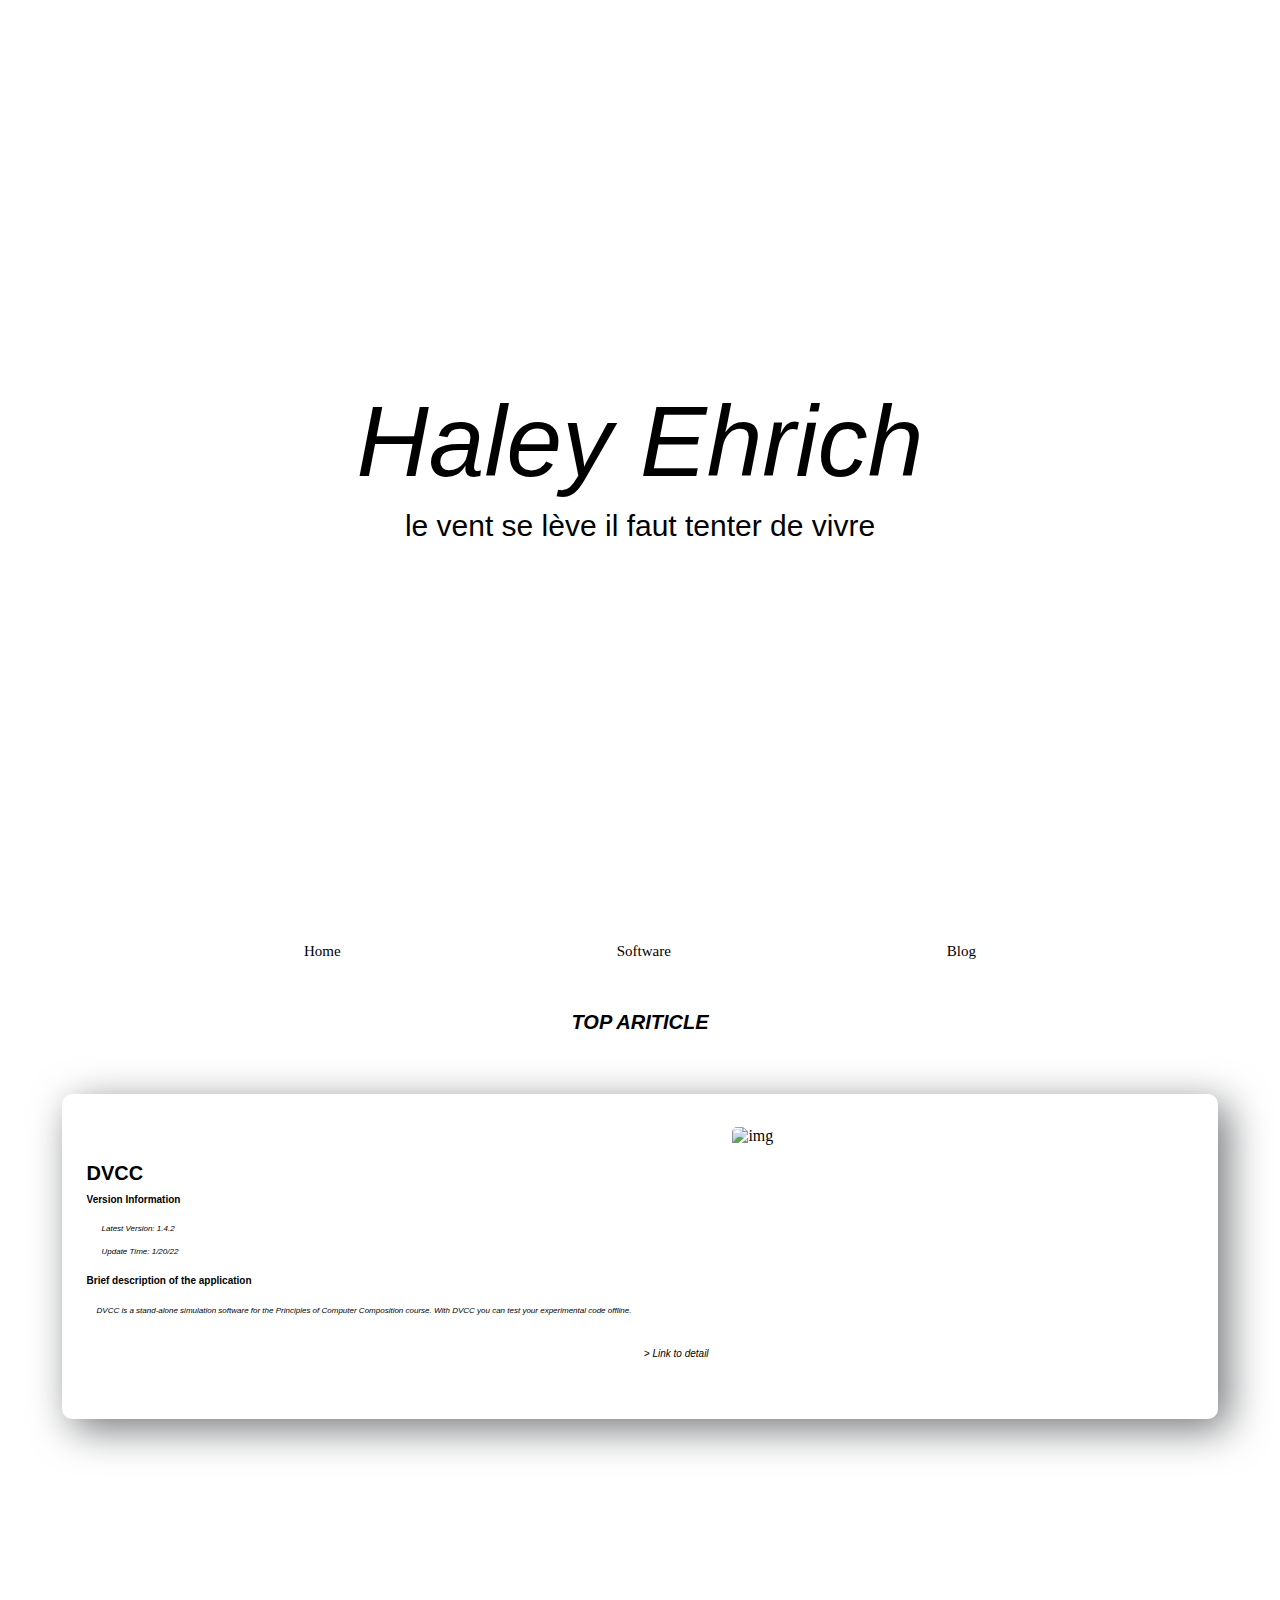
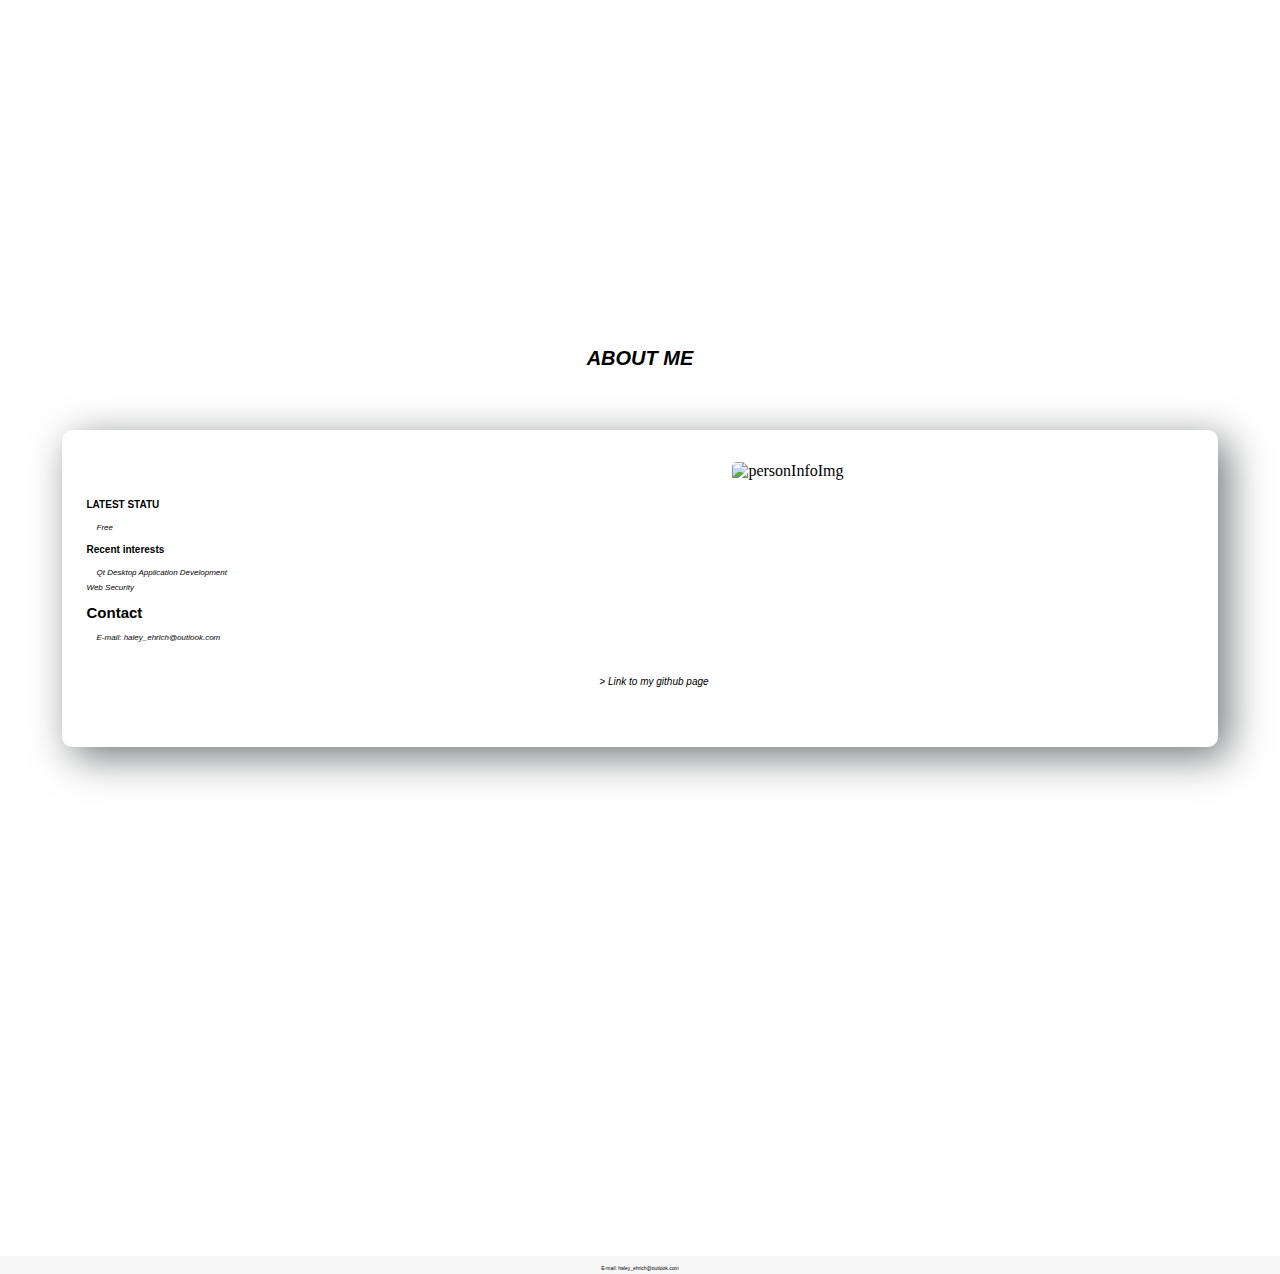
==== index_en.html @ 65f85305 "Add files via upload" ====
<!DOCTYPE html>
<html lang="en">
    <head>
        <meta charset="UTF-8" />
        <meta http-equiv="X-UA-Compatible" content="IE=edge" />
        <meta name="viewport" content="width=device-width, initial-scale=1.0" />
        <link href="./index_en.css" rel="stylesheet" />
        <title>haley_ehrich</title>
    </head>

    <body>
        <header>
            <div class="website_name">Haley Ehrich</div>
            <div class="slogan">le vent se lève il faut tenter de vivre</div>
            <div class="scroll_tip">SCROLL DOWN FOR MORE</div>
        </header>

        <nav>
            <ul class="page_nav_ul">
                <li>
                    <a class="selectedPage" href="index_en.html"> Home </a>
                </li>
                <li>
                    <a href="product/index-product.html"> Software </a>
                </li>

                <li>
                    <a href="blog/index-blog.html"> Blog </a>
                </li>
            </ul>
        </nav>

        <section class="sec_container">
            <h1 class="sec_title">TOP ARITICLE</h1>
            <div class="sec_pass_container">
                <img class="sec_pass_img" src="resource/img/dvcc_icon.jpg" alt="img" />
                <div class="sec_pass">
                    <h1>DVCC</h1>
                    <h5>Version Information</h5>
                    <ul>
                        <li class="sec_pass_li"><p>Latest Version: 1.4.2</p></li>
                        <li class="sec_pass_li"><p>Update Time: 1/20/22</p></li>
                    </ul>
                    <h5>Brief description of the application</h5>
                    <p>​
                        DVCC is a stand-alone simulation software for the Principles of Computer Composition course. 
                        With DVCC you can test your experimental code offline.
                    </p>
                </div>
                <a class="sec_pass_link">
                    > Link to detail 
                </a>
            </div>
        </section>

        <section class="sec_container">
            <h1 class="sec_title">ABOUT ME</h1>
            <div class="sec_pass_container">
                <img class="sec_pass_img" src="resource/img/me_img.jpg" alt="personInfoImg" />
                <div class="sec_pass">
                    <h3>LATEST STATU</h3>

                    <p>Free</p>

                    <h3>Recent interests</h3>

                    <p class="sec_pass_p">
                        Qt Desktop Application Development<br>
                        Web Security
                    </p>

                    <h2>Contact</h3>

                    <p class="sec_pass_p">
                        <a class="sec_pass_a" href="mailto: haley_ehrich@outlook.com">E-mail: haley_ehrich@outlook.com</a>
                    </p>

                </div>
                <a class="sec_pass_link" href="https://github.com/HaleyEhrich?tab=repositories">
                    > Link to my github page
                </a>
            </div>
        </section>

        <footer>
            <a href="mailto: haley_ehrich@outlook.com">E-mail: haley_ehrich@outlook.com</a>
        </footer>
    </body>
</html>


<!-- 
    <section class="sec_container">
    <h1 class="sec_title"> </h1>
    <div class="sec_pass_container">
        <img class="sec_pass_img" src="resource/img/" alt="img" />
        <div class="sec_pass">

        </div>
        <a class="sec_pass_link" href="">
            > 
        </a>
    </div>
</section> 
-->
---- index_en.css ----
@font-face {
    font-family: "EDIX";
    src: url(/resource/font/EDIX.ttf);
}

@font-face {
    font-family: "EDMorganite-BookIX";
    src: url(/resource/font/Morganite-Book.ttf);
}

@font-face {
    font-family: "HarmonyOS Sans Regular";
    src: url(/resource/font/HarmonyOS_Sans_Naskh_Arabic_Regular.ttf);
}

/* Main body css set */
html {
    background-color: white;
}

body {
    margin: 0px;
}

/* Header css set：Header contained website name slogan scroll tip*/
header {
    align-items: center;

    background-image: url(resource/img/background.jpg);
    background-repeat: no-repeat;
    width: 100%;

    display: flex;

    flex-direction: column;

    height: 103vh;

    justify-content: center;

    margin: 0px;
    padding: 0px;
    position: relative;
}

.website_name {
    text-align: center;
    font-family: "EDIX", sans-serif;
    font-size: 100px;
    font-style: italic;
}

.slogan {
    font-family: "HarmonyOS Sans Regular", sans-serif, serif;
    font-size: 30px;
    margin-top: 10px;
    text-align: center;
}

.scroll_tip {
    bottom: 10vh;
    color: white;
    font-family: "HarmonyOS Sans Regular", sans-serif, serif;
    font-weight: bold;
    font-size: 10px;
    font-style: italic;
    position: absolute;
    text-align: center;
}

/* Navigater css set */
.page_nav_ul {
    align-items: center;
    /* border-top: #000000 solid 1px;
    border-bottom: #000000 solid 1px; */

    display: flex;
    flex-direction: row;
    flex-wrap: wrap;
    font-family: "Times New Roman", Times, serif;
    height: auto;
    justify-content: center; /* ??? */
    margin-top: 0px;
    margin-bottom: 0px;
    padding: 0px;
    padding-top: 5px;
    padding-bottom: 5px;
    width: auto;
}

.page_nav_ul li {
    border-radius: 10px;
    list-style-type: none;
    height: auto;
    margin-left: 10%;
    margin-right: 10%;
    padding: 10px;
    text-align: center;
    width: auto;
}

.page_nav_ul li:hover {
    background-color: #dcdcdc;
}

.page_nav_ul li a {
    color: black;

    font-family: "EDIX";
    font-size: 15px;
    text-decoration: none;
}

/* Section css set */

.sec_container {
    margin-top: 10px;
    margin-bottom: 10px;
    margin-left: 2%;
    margin-right: 2%;
    min-height: 100vh;
    padding: 1%;
}

.sec_title {
    cursor: default;
    font-family: "HarmonyOS Sans Regular", sans-serif, serif;
    font-style: italic;
    font-size: 20px;
    text-align: center;
}

/* Passage container css set */

.sec_pass_container {
    border-radius: 10px;
    background: #ffffff;
    box-shadow: 10px 10px 40px #737678, -10px -10px 40px #ffffff;
    display: flex;
    flex-direction: column;
    justify-content: center;
    margin-top: 5%;
    margin-left: 2%;
    margin-right: 2%;
    margin-bottom: 5%;
    padding-top: 5%;
    padding-bottom: 5%;
    padding-left: 2%;
    position: relative;
}

.sec_pass_img {
    border-radius: 5px;
    bottom: 10%;
    height: 80%;
    object-fit:cover;
    position: absolute;
    right: 2%;
    top: 10%;
    width: 40%;

}

.sec_pass {
    cursor: default;
    font-family: "HarmonyOS Sans Regular", sans-serif, serif;
    height: auto;
    width: 55%;
}
.sec_pass h1{
    font-family: inherit;
    font-size: 20px;
    font-style: bold;
    line-height: 10px;
}
.sec_pass h2{
    font-family: inherit;
    font-size: 15px;
    font-style: bold;
    line-height: 10px;
}

.sec_pass h3,.sec_pass h4,.sec_pass h5,.sec_pass h6,.sec_pass h7{
    font-family: inherit;
    font-size: 10px;
    font-style: bold;
    line-height: 10px;
}

.sec_pass ul{
    font-family: inherit;
    font-size: 10px;
    font-style: normal;
    line-height: 20px;
    padding-left: 5px;
}

.sec_pass ul li,.sec_pass_li{
    font-family: inherit;
    font-size: 8px;
    font-style: normal;
    line-height: 15px;
    text-decoration: none;
    list-style: none;

}

.sec_pass p,.sec_pass_p{
    font-family: inherit;
    font-size: 8px;
    font-style: italic;
    line-height: 15px;
    text-indent: 10px;
}

.sec_pass_a{
    color: black;
    font-family: inherit;
    font-size: 8px;
    font-style: italic;
    line-height: 15px;
    text-decoration: none;
    text-indent: 10px;   
}

.sec_pass_a:hover{
    text-decoration: underline;
}

.sec_pass_link {
    bottom: 5%;
    color: black;
    cursor: default;
    font-family: "HarmonyOS Sans Regular", sans-serif, serif;
    font-style: italic;
    font-size: 10px;
    margin-top: 2%;
    text-align: right;
    text-decoration: none;
    width: 55%;
    /* border: black solid 3px; */
}

.sec_pass_link:hover {
    cursor: pointer;
    text-decoration: underline 2px #000000;
}

/* Footer css set */

footer {
    background-color: #f7f7f7;
    height: auto;
    text-align: center;
    text-decoration: none;
}

footer a {
    color: black;
    font-family: "HarmonyOS Sans Regular", sans-serif, serif;
    font-size: 5px;
    text-decoration: none;
}
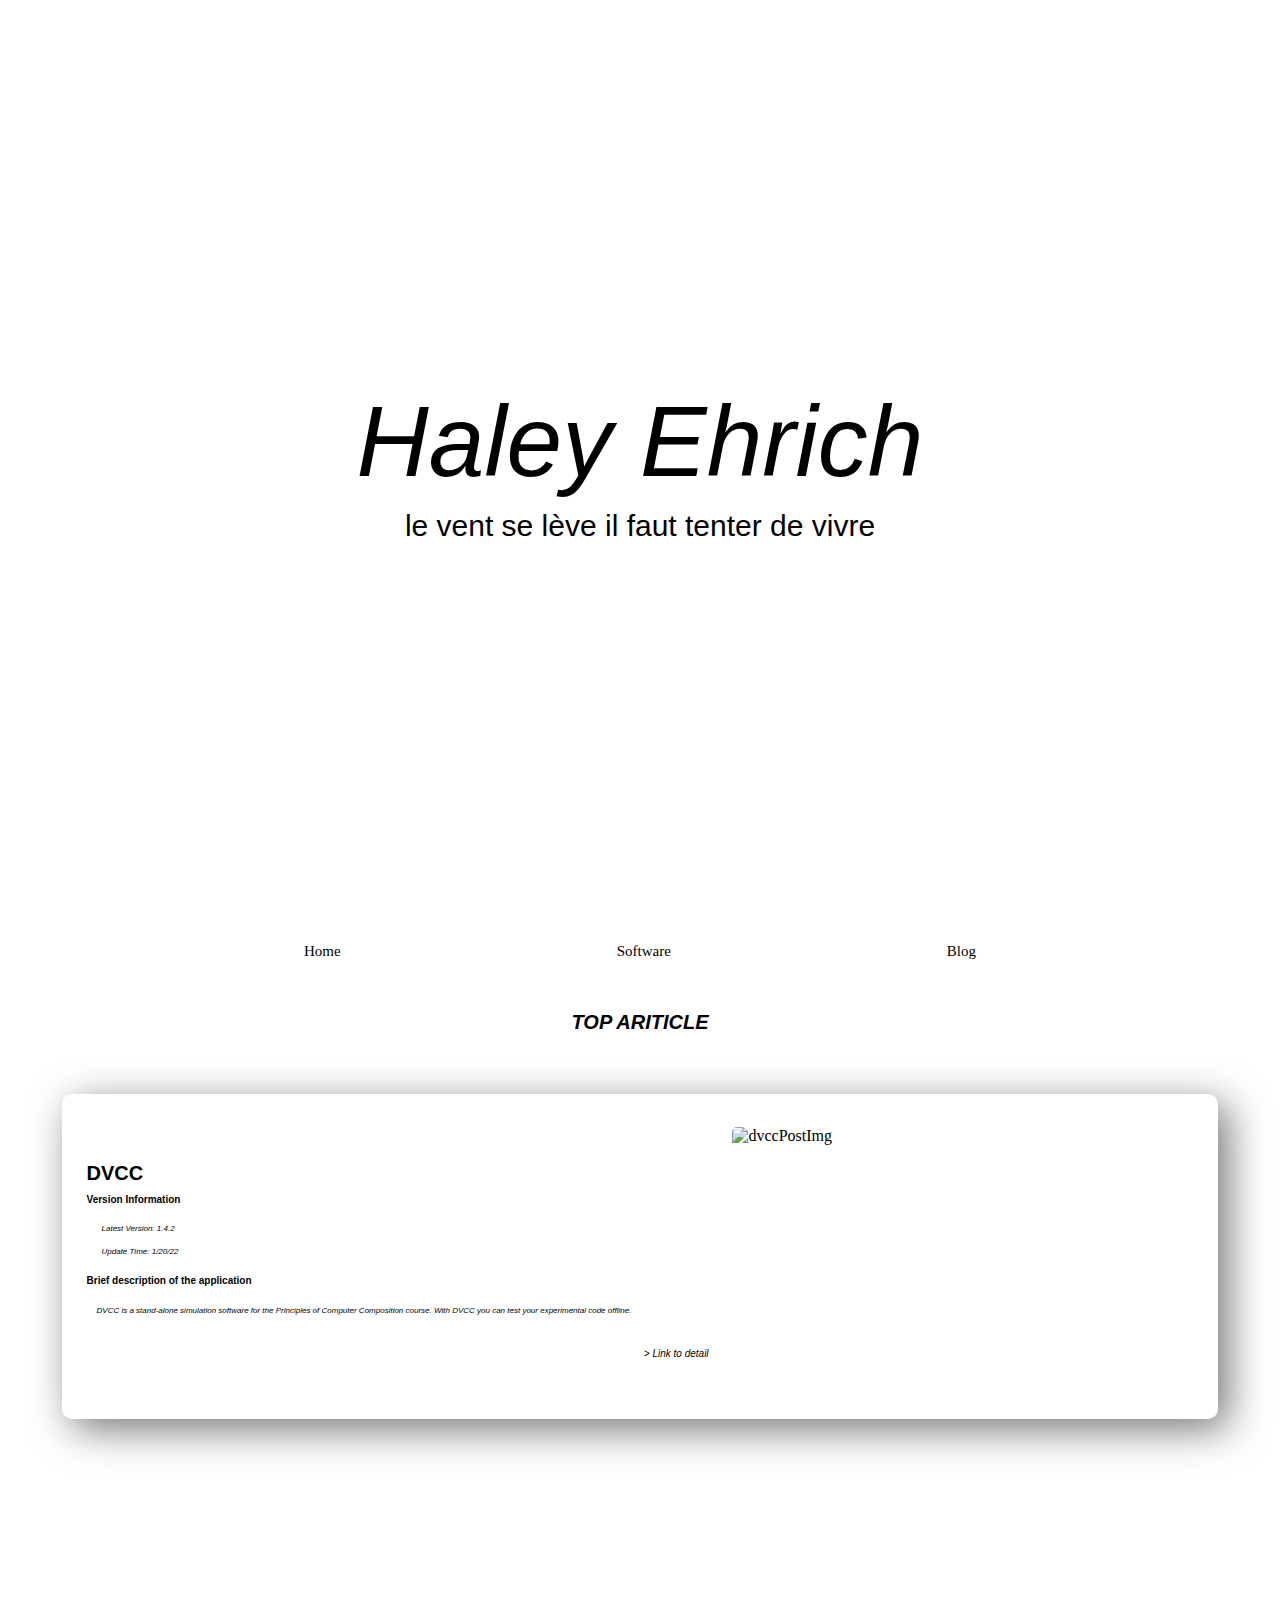
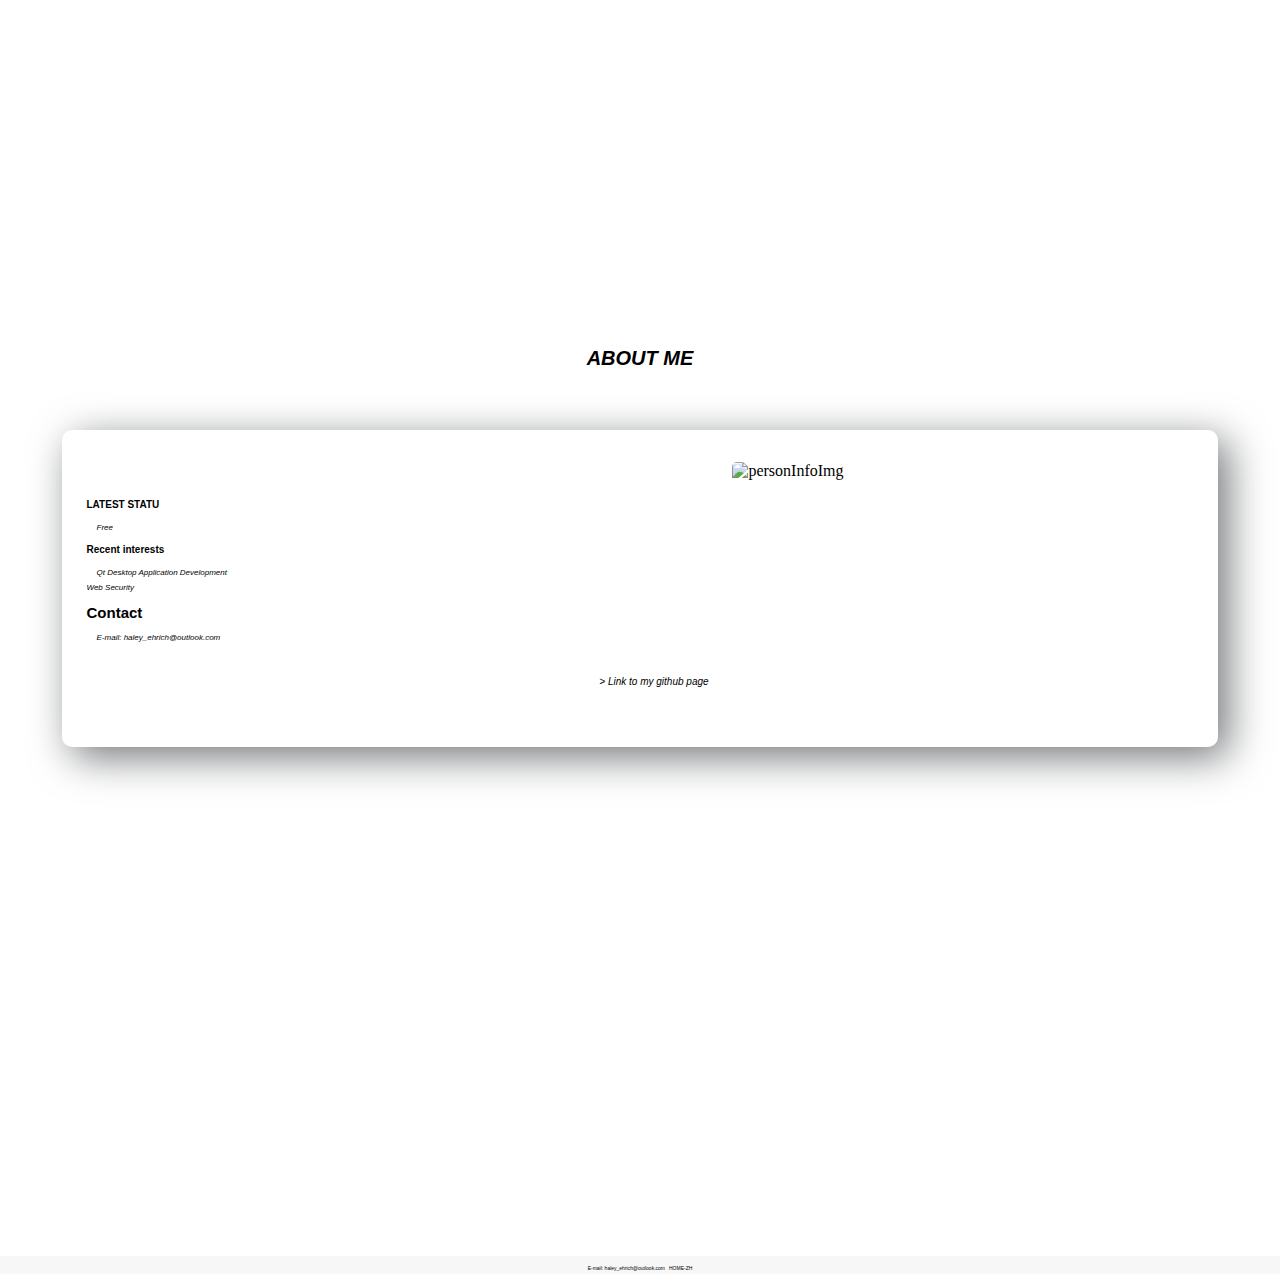
==== commit f54750e4: "update english page" ====
--- a/index_en.html
+++ b/index_en.html
@@ -5,6 +5,7 @@
         <meta http-equiv="X-UA-Compatible" content="IE=edge" />
         <meta name="viewport" content="width=device-width, initial-scale=1.0" />
         <link href="./index_en.css" rel="stylesheet" />
+        <link rel="Shortcut Icon" href="./resource/img/web_icon.ico" type="image/x-icon" />
         <title>haley_ehrich</title>
     </head>
 
@@ -18,14 +19,14 @@
         <nav>
             <ul class="page_nav_ul">
                 <li>
-                    <a class="selectedPage" href="index_en.html"> Home </a>
+                    <a class="selectedPage" href="./index_en.html"> Home </a>
                 </li>
                 <li>
-                    <a href="product/index-product.html"> Software </a>
+                    <a href="./product/index_product.html"> Software </a>
                 </li>
 
                 <li>
-                    <a href="blog/index-blog.html"> Blog </a>
+                    <a href="./blog/index_blog.html"> Blog </a>
                 </li>
             </ul>
         </nav>
@@ -33,7 +34,7 @@
         <section class="sec_container">
             <h1 class="sec_title">TOP ARITICLE</h1>
             <div class="sec_pass_container">
-                <img class="sec_pass_img" src="resource/img/dvcc_icon.jpg" alt="img" />
+                <img class="sec_pass_img" src="./resource/img/dvcc_icon.jpg" alt="dvccPostImg" />
                 <div class="sec_pass">
                     <h1>DVCC</h1>
                     <h5>Version Information</h5>
@@ -42,7 +43,7 @@
                         <li class="sec_pass_li"><p>Update Time: 1/20/22</p></li>
                     </ul>
                     <h5>Brief description of the application</h5>
-                    <p>​
+                    <p>
                         DVCC is a stand-alone simulation software for the Principles of Computer Composition course. 
                         With DVCC you can test your experimental code offline.
                     </p>
@@ -56,7 +57,7 @@
         <section class="sec_container">
             <h1 class="sec_title">ABOUT ME</h1>
             <div class="sec_pass_container">
-                <img class="sec_pass_img" src="resource/img/me_img.jpg" alt="personInfoImg" />
+                <img class="sec_pass_img" src="./resource/img/me_img.jpg" alt="personInfoImg" />
                 <div class="sec_pass">
                     <h3>LATEST STATU</h3>
 
@@ -84,6 +85,7 @@
 
         <footer>
             <a href="mailto: haley_ehrich@outlook.com">E-mail: haley_ehrich@outlook.com</a>
+            <a href="./index.html"> HOME-ZH </a>
         </footer>
     </body>
 </html>
@@ -102,4 +104,4 @@
         </a>
     </div>
 </section> 
--->+-->
--- a/index_en.css
+++ b/index_en.css
@@ -1,16 +1,16 @@
 @font-face {
     font-family: "EDIX";
-    src: url(/resource/font/EDIX.ttf);
+    src: url(./resource/font/EDIX.ttf);
 }
 
 @font-face {
     font-family: "EDMorganite-BookIX";
-    src: url(/resource/font/Morganite-Book.ttf);
+    src: url(./resource/font/Morganite-Book.ttf);
 }
 
 @font-face {
     font-family: "HarmonyOS Sans Regular";
-    src: url(/resource/font/HarmonyOS_Sans_Naskh_Arabic_Regular.ttf);
+    src: url(./resource/font/HarmonyOS_Sans_Naskh_Arabic_Regular.ttf);
 }
 
 /* Main body css set */
@@ -26,7 +26,7 @@
 header {
     align-items: center;
 
-    background-image: url(resource/img/background.jpg);
+    background-image: url(./resource/img/background.jpg);
     background-repeat: no-repeat;
     width: 100%;
 
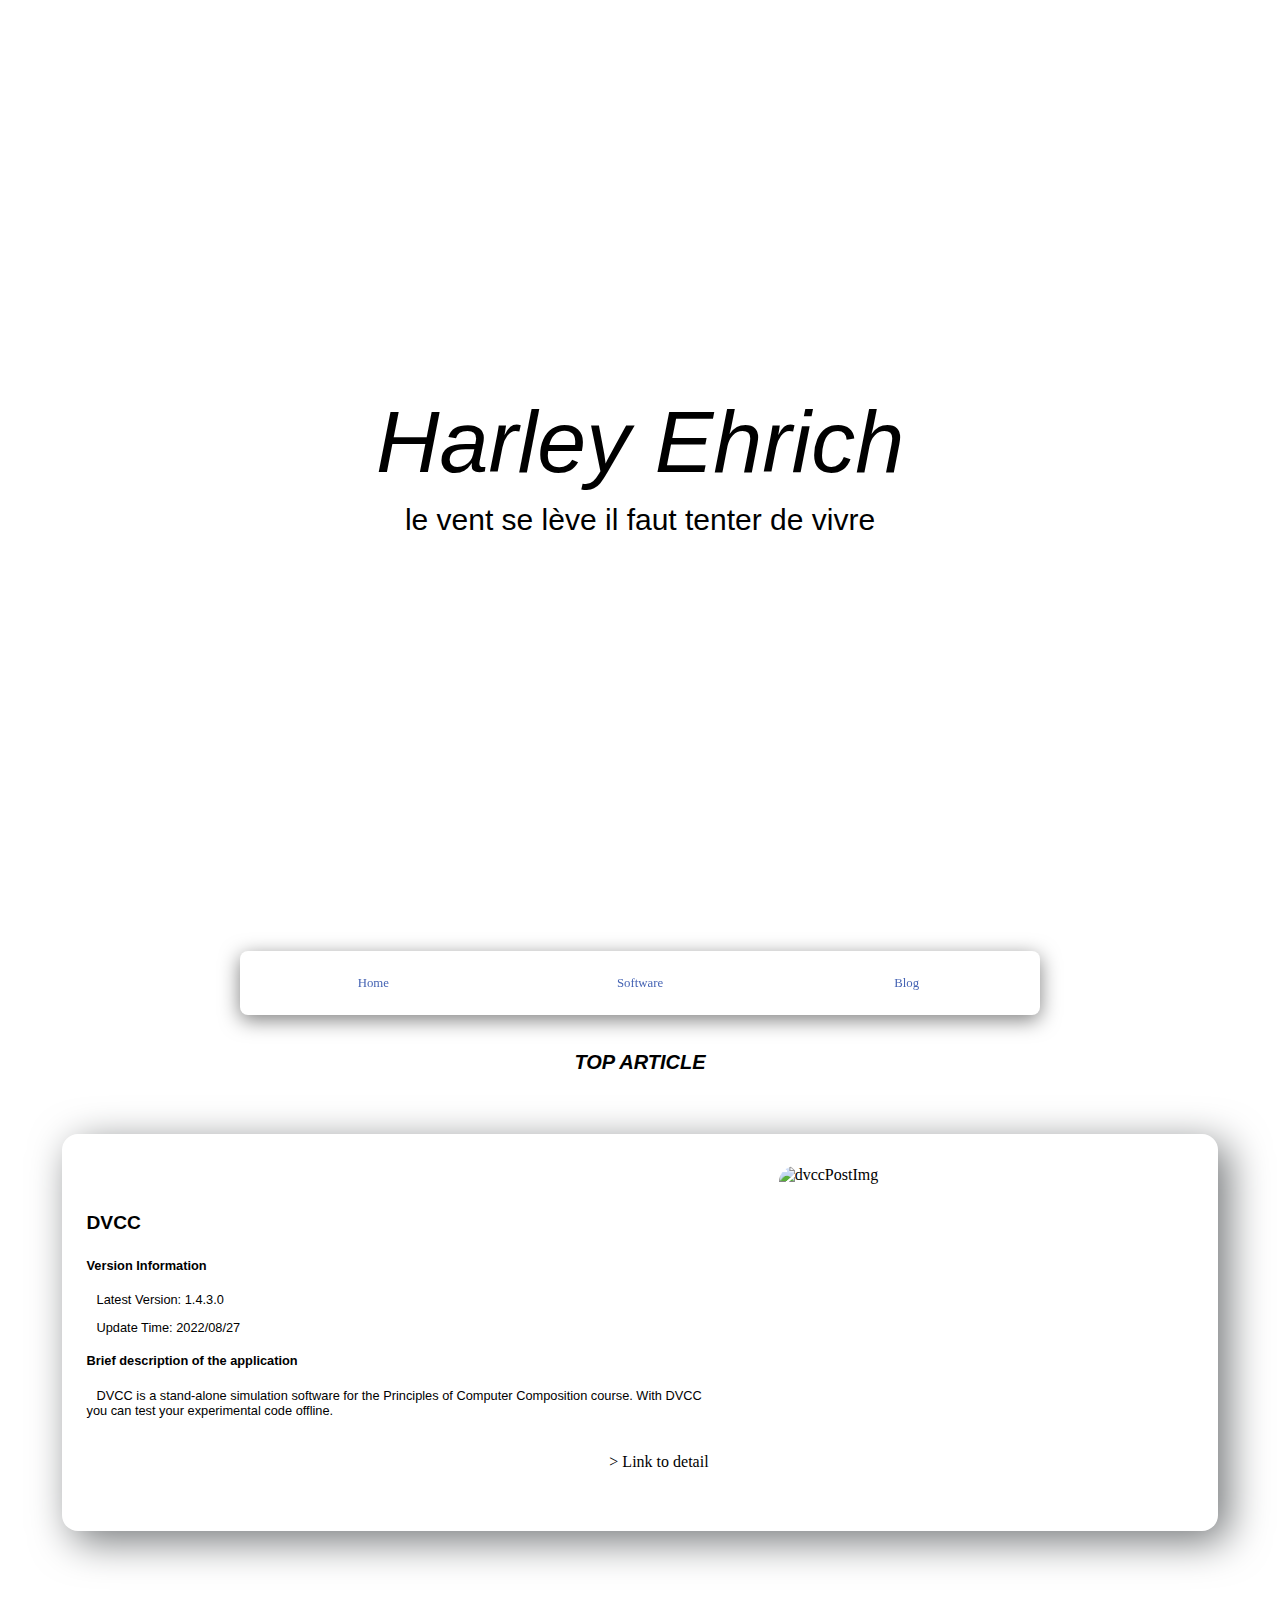
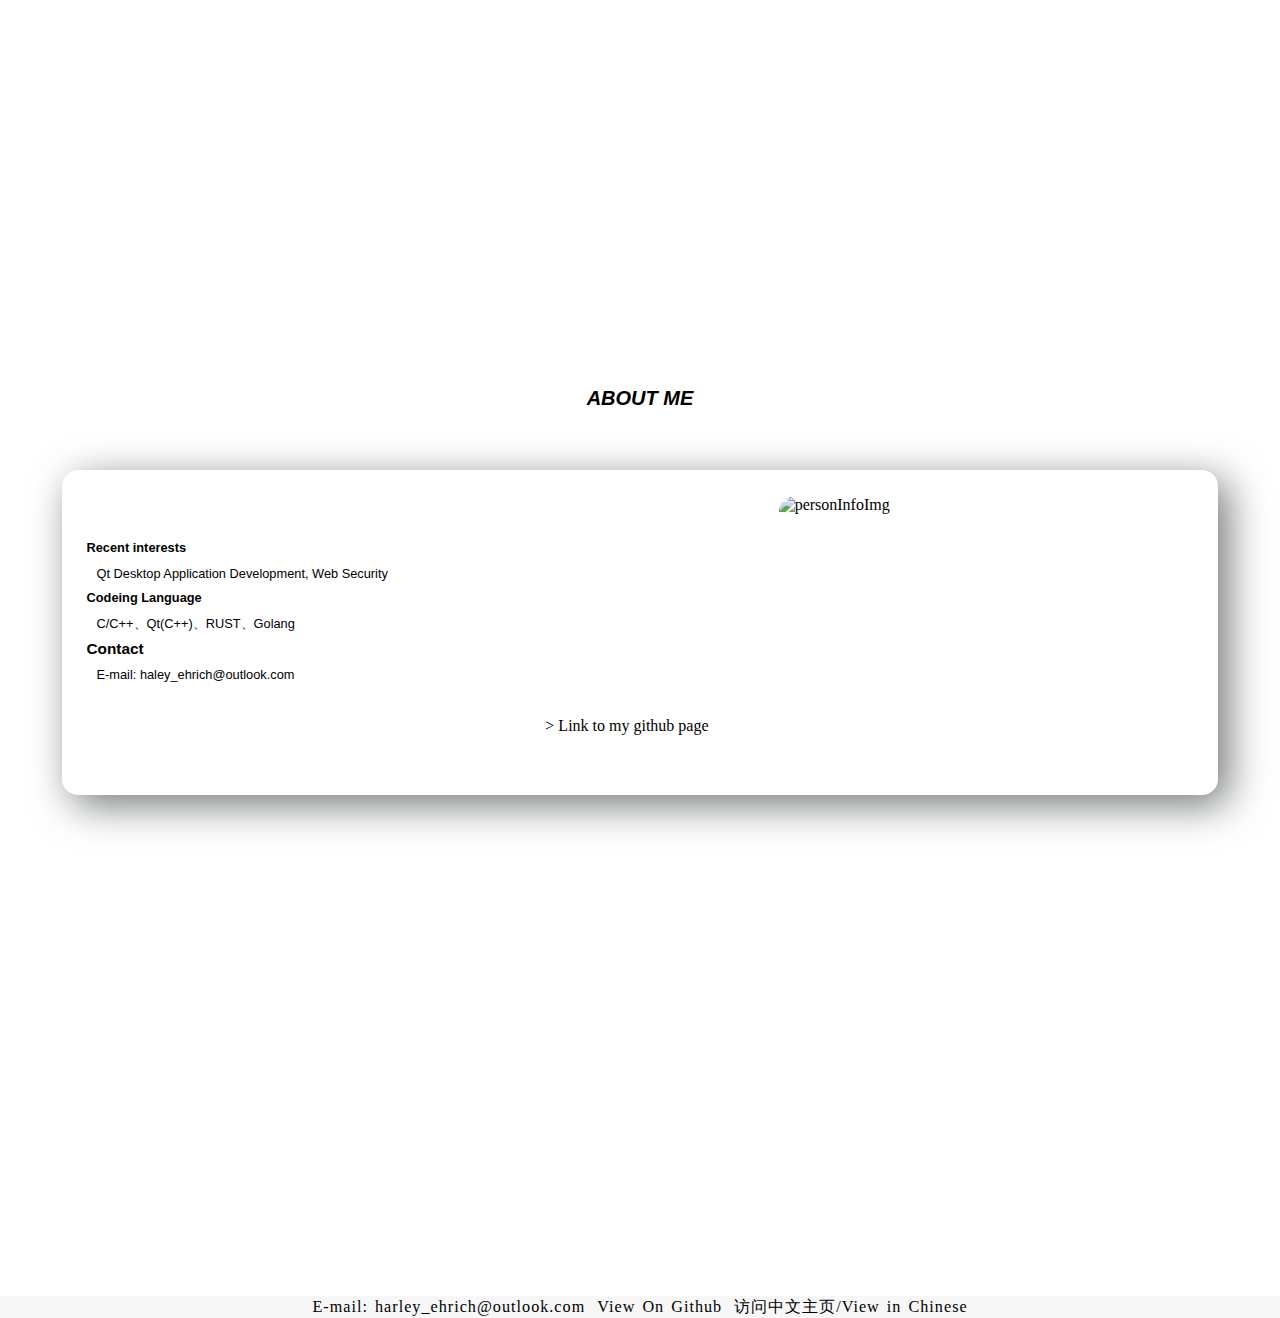
==== commit 20c157d6: "update" ====
--- a/index_en.html
+++ b/index_en.html
@@ -4,43 +4,52 @@
         <meta charset="UTF-8" />
         <meta http-equiv="X-UA-Compatible" content="IE=edge" />
         <meta name="viewport" content="width=device-width, initial-scale=1.0" />
-        <link href="./index_en.css" rel="stylesheet" />
-        <link rel="Shortcut Icon" href="./resource/img/web_icon.ico" type="image/x-icon" />
+        <link href="./index.css" rel="stylesheet" />
+        <link rel="Shortcut Icon" href="./resource/img/indexPage/web_icon.ico" type="image/x-icon" />
+        <script src="./index.js"></script>
         <title>haley_ehrich</title>
     </head>
 
     <body>
         <header>
-            <div class="website_name">Haley Ehrich</div>
+            <div class="website_name">Harley Ehrich</div>
             <div class="slogan">le vent se lève il faut tenter de vivre</div>
             <div class="scroll_tip">SCROLL DOWN FOR MORE</div>
         </header>
 
-        <nav>
-            <ul class="page_nav_ul">
-                <li>
-                    <a class="selectedPage" href="./index_en.html"> Home </a>
-                </li>
-                <li>
-                    <a href="./product/index_product.html"> Software </a>
-                </li>
 
-                <li>
-                    <a href="./blog/index_blog.html"> Blog </a>
-                </li>
-            </ul>
-        </nav>
+        <div class="nav_container">
+            <!-- <button calss="nav_fold_button" onclick="nav_change()" >点击我</button> -->
+    
+            <div class="nav">
+                <ul>
+                    <li>
+                        <a class="selectedPage" href="./index_en.html"> Home </a>
+                    </li>
+                    <li>
+                        <a href="./product/index_product.html"> Software </a>
+                    </li>
+    
+                    <li>
+                        <a href="./blog/index_blog.html"> Blog </a>
+                    </li>
+                    <div class="nav-box"></div>
+                </ul>
+            </div>
+    
+        </div>
 
+       
         <section class="sec_container">
-            <h1 class="sec_title">TOP ARITICLE</h1>
+            <h1 class="sec_title">TOP ARTICLE</h1>
             <div class="sec_pass_container">
-                <img class="sec_pass_img" src="./resource/img/dvcc_icon.jpg" alt="dvccPostImg" />
+                <img class="sec_pass_img" src="./resource/img/indexPage/dvcc_icon.jpg" alt="dvccPostImg" />
                 <div class="sec_pass">
                     <h1>DVCC</h1>
                     <h5>Version Information</h5>
                     <ul>
-                        <li class="sec_pass_li"><p>Latest Version: 1.4.2</p></li>
-                        <li class="sec_pass_li"><p>Update Time: 1/20/22</p></li>
+                        <li class="sec_pass_li"><p>Latest Version: 1.4.3.0</p></li>
+                        <li class="sec_pass_li"><p>Update Time: 2022/08/27</p></li>
                     </ul>
                     <h5>Brief description of the application</h5>
                     <p>
@@ -48,7 +57,7 @@
                         With DVCC you can test your experimental code offline.
                     </p>
                 </div>
-                <a class="sec_pass_link">
+                <a class="sec_pass_link" href="./product/dvcc/dvcc_index.html">
                     > Link to detail 
                 </a>
             </div>
@@ -57,17 +66,18 @@
         <section class="sec_container">
             <h1 class="sec_title">ABOUT ME</h1>
             <div class="sec_pass_container">
-                <img class="sec_pass_img" src="./resource/img/me_img.jpg" alt="personInfoImg" />
+                <img class="sec_pass_img" src="./resource/img/indexPage/about_me.jpg" alt="personInfoImg" />
                 <div class="sec_pass">
-                    <h3>LATEST STATU</h3>
-
-                    <p>Free</p>
-
                     <h3>Recent interests</h3>
 
                     <p class="sec_pass_p">
-                        Qt Desktop Application Development<br>
-                        Web Security
+                        Qt Desktop Application Development, Web Security
+                    </p>
+                    
+                    <h3>Codeing Language</h3>
+
+                    <p class="sec_pass_p">
+                        C/C++、Qt(C++)、RUST、Golang
                     </p>
 
                     <h2>Contact</h3>
@@ -77,19 +87,21 @@
                     </p>
 
                 </div>
-                <a class="sec_pass_link" href="https://github.com/HaleyEhrich?tab=repositories">
+                <a class="sec_pass_link" href="https://github.com/HarleyEhrich?tab=repositories">
                     > Link to my github page
                 </a>
             </div>
         </section>
 
         <footer>
-            <a href="mailto: haley_ehrich@outlook.com">E-mail: haley_ehrich@outlook.com</a>
-            <a href="./index.html"> HOME-ZH </a>
+            <a href="mailto: harley_ehrich@outlook.com">E-mail: harley_ehrich@outlook.com</a>
+            &nbsp
+            <a href="https://github.com/HarleyEhrich?tab=repositories">View On Github</a>
+            &nbsp
+            <a href="./index.html">访问中文主页/View in Chinese</a>
         </footer>
     </body>
 </html>
-
 
 <!-- 
     <section class="sec_container">
--- a/index.css
+++ b/index.css
@@ -0,0 +1,430 @@
+@font-face {
+    font-family: "EDIX";
+    src: url(./resource/font/EDIX.ttf);
+}
+
+@font-face {
+    font-family: "EDMorganite-BookIX";
+    src: url(./resource/font/Morganite-Book.ttf);
+}
+
+@font-face {
+    font-family: "HarmonyOS Sans Regular";
+    src: url(./resource/font/HarmonyOS_Sans_Naskh_Arabic_Regular.ttf);
+}
+
+@font-face {
+    font-family: "Noto Sans Mono CJK SC Regular";
+    src: url(./resource/font/NotoSansMonoCJKsc-Regular.otf);
+}
+
+@font-face {
+    font-family: "Noto Sans Mono CJK SC Bold";
+    src: url(./resource/font/NotoSansMonoCJKsc-Bold.otf);
+}
+
+/*Max size*/
+
+@media (min-width: 1400px) {
+    .website_name {
+        text-align: center;
+        font-family: "EDIX", sans-serif;
+        font-size: 92px;
+        font-style: italic;
+    }
+
+    .slogan {
+        font-family: "HarmonyOS Sans Regular", sans-serif, serif;
+        font-size: 36px;
+        margin-top: 10px;
+        text-align: center;
+    }
+}
+
+@media (max-width: 1400px) {
+    .website_name {
+        text-align: center;
+        font-family: "EDIX", sans-serif;
+        font-size: 88px;
+        font-style: italic;
+    }
+
+    .slogan {
+        font-family: "HarmonyOS Sans Regular", sans-serif, serif;
+        font-size: 30px;
+        margin-top: 10px;
+        text-align: center;
+    }
+}
+
+@media (max-width: 992px) {
+    .website_name {
+        text-align: center;
+        font-family: "EDIX", sans-serif;
+        font-size: 64px;
+        font-style: italic;
+    }
+}
+
+@media (max-width: 768px) {
+    .website_name {
+        text-align: center;
+        font-family: "EDIX", sans-serif;
+        font-size: 40px;
+        font-style: italic;
+    }
+}
+
+@media (max-width: 640px) {
+    .website_name {
+        text-align: center;
+        font-family: "EDIX", sans-serif;
+        font-size: 32px;
+        font-style: italic;
+    }
+
+    .slogan {
+        font-family: "HarmonyOS Sans Regular", sans-serif, serif;
+        font-size: 18px;
+        margin-top: 10px;
+        text-align: center;
+    }
+}
+
+/* Main body css set */
+html {
+    background-color: white;
+}
+
+body {
+    margin: 0px;
+}
+
+/* Header css set：Header contained website name slogan scroll tip*/
+header {
+    align-items: center;
+
+    background-image: url(./resource/img/indexPage/background.jpg);
+    background-repeat: no-repeat;
+    width: 100%;
+
+    display: flex;
+
+    flex-direction: column;
+
+    height: 103vh;
+
+    justify-content: center;
+
+    margin: 0px;
+    padding: 0px;
+    position: relative;
+}
+
+.scroll_tip {
+    bottom: 10vh;
+    color: white;
+    font-family: "HarmonyOS Sans Regular", sans-serif, serif;
+    font-weight: bold;
+    font-size: 1vw;
+    font-style: italic;
+    position: absolute;
+    text-align: center;
+}
+
+/* Navigater css set */
+/* .page_nav_ul {
+    align-items: center;
+    / * border-top: #000000 solid 1px;
+    border-bottom: #000000 solid 1px; * /
+
+    display: flex;
+    flex-direction: row;
+    flex-wrap: wrap;
+    font-family: "Times New Roman", Times, serif;
+    height: auto;
+    justify-content: center; / * ??? * /
+    margin-top: 0px;
+    margin-bottom: 0px;
+    padding: 0px;
+    padding-top: 5px;
+    padding-bottom: 5px;
+    width: auto;
+}
+
+.page_nav_ul li {
+    border-radius: 10px;
+    list-style-type: none;
+    height: auto;
+    margin-left: 10%;
+    margin-right: 10%;
+    padding: 10px;
+    text-align: center;
+    width: auto;
+}
+
+.page_nav_ul li:hover {
+    background-color: #dcdcdc;
+}
+
+.page_nav_ul li a {
+    color: black;
+
+    font-family: "EDIX";
+    font-size: 1vw;
+    text-decoration: none;
+} */
+
+/* Section css set */
+
+.sec_container {
+    margin-top: 10px;
+    margin-bottom: 10px;
+    margin-left: 2%;
+    margin-right: 2%;
+    min-height: 100vh;
+    padding: 1%;
+}
+
+.sec_title {
+    cursor: default;
+    font-family: "HarmonyOS Sans Regular", sans-serif, serif;
+    font-style: italic;
+    font-size: 20px;
+    text-align: center;
+}
+
+/* Passage container css set */
+
+.sec_pass_container {
+    border-radius: 16px;
+    background: #ffffff;
+    box-shadow: 10px 10px 40px #737678, -10px -10px 40px #ffffff;
+    display: flex;
+    flex-direction: column;
+    justify-content: center;
+    margin-top: 5%;
+    margin-left: 2%;
+    margin-right: 2%;
+    margin-bottom: 5%;
+    padding-top: 5%;
+    padding-bottom: 5%;
+    padding-left: 2%;
+    position: relative;
+}
+
+/* 博客文章图片 */
+.sec_pass_img {
+    border-radius: 16px;
+    bottom: 8%;
+    height: 84%;
+    object-fit: cover;
+    position: absolute;
+    right: 2%;
+    top: 8%;
+    width: 36%;
+}
+
+/* 文章段落 */
+.sec_pass {
+    cursor: default;
+    font-family: "HarmonyOS Sans Regular", sans-serif, serif;
+    height: auto;
+    width: 55%;
+}
+
+/* 文章h1标题 */
+.sec_pass h1 {
+    /* font-family: inherit; */
+    font-size: 1.5vw;
+    font-style: bold;
+    line-height: 32px;
+}
+
+/* 文章 h2 标题 */
+.sec_pass h2 {
+    font-family: inherit;
+    font-size: 1.2vw;
+    font-style: bold;
+    line-height: 10px;
+}
+
+/* 文章 h3-7 标题 */
+.sec_pass h3,
+.sec_pass h4,
+.sec_pass h5,
+.sec_pass h6,
+.sec_pass h7 {
+    font-family: "HarmonyOS Sans Regular", sans-serif, serif;
+    font-size: 1vw;
+    font-style: bold;
+    line-height: 10px;
+}
+
+/* 文章内列表框 */
+.sec_pass ul {
+    font-family: "HarmonyOS Sans Regular", sans-serif, serif;
+    font-size: 1vw;
+    font-style: normal;
+    line-height: 20px;
+    padding-left: 0px;
+}
+
+/* 文章内列表项 */
+.sec_pass ul li,
+.sec_pass_li {
+    font-family: "HarmonyOS Sans Regular", sans-serif, serif;
+    font-size: 1vw;
+    font-style: normal;
+    line-height: 15px;
+    text-decoration: none;
+    list-style: none;
+}
+
+/* 文章内文字段落 */
+.sec_pass p,
+.sec_pass_p {
+    font-family: "HarmonyOS Sans Regular", sans-serif, serif;
+    font-size: 1vw;
+    /* font-style: italic; */
+    line-height: 15px;
+    text-indent: 10px;
+}
+
+/* 文章内链接 */
+.sec_pass_a {
+    color: black;
+    font-family: "HarmonyOS Sans Regular", sans-serif, serif;
+    font-size: 1vw;
+    font-style: normal;
+    line-height: 15px;
+    text-decoration: none;
+    text-indent: 10px;
+}
+
+/* 文章内链接--悬浮 */
+.sec_pass_a:hover {
+    text-decoration: underline;
+}
+
+/* 文章内链接 */
+.sec_pass_link {
+    bottom: 5%;
+    color: black;
+    cursor: default;
+    font-family: "Noto Sans Mono CJK SC Regular";
+    font-style: normal;
+    font-size: 16px;
+    margin-top: 2%;
+    text-align: right;
+    text-decoration: none;
+    width: 55%;
+    /* border: black solid 3px; */
+}
+
+/* 文章内链接--悬浮 */
+.sec_pass_link:hover {
+    cursor: pointer;
+    color: rgb(0, 108, 250);
+    font-style: bold;
+    /* text-decoration: underline 2px #000000; */
+}
+
+/* Footer css set */
+
+footer {
+    background-color: #f7f7f7;
+    height: auto;
+    text-align: center;
+    text-decoration: none;
+}
+
+footer a {
+    color: black;
+    font-family: "Noto Sans Mono CJK SC Regular";
+    font-size: 1.8vh;
+    letter-spacing: 1px;
+    text-decoration: none;
+    word-spacing: 2px;
+}
+
+footer a:hover {
+    color: rgba(0, 0, 0, 0.5);
+    color: rgb(0, 108, 250);
+    font-style: bold;
+}
+
+.nav_container {
+    display: flex;
+    justify-content: center;
+    align-items: center;
+    margin-top: 24px;
+
+    position: sticky;
+    top: 24px;
+
+    z-index:999
+}
+
+.nav {
+    width: 800px;
+    height: 64px;
+    position: relative;
+    top: 0;
+    box-shadow: 0 5px 20px rgba(0, 0, 0, 0.5);
+    border-radius: 8px;
+    background-color: #fff;
+}
+
+.nav ul {
+    list-style: none;
+    padding: 0;
+    margin: 0;
+    text-decoration: none;
+
+    width: 100%;
+    height: 100%;
+    display: flex;
+    align-items: center;
+    right: 5%;
+}
+.nav ul .nav-box {
+    position: absolute;
+    bottom: 0;
+    left: 0;
+    /* 如果导航栏就六个导航，那么每个导航的宽度都是整个导航
+    的六分之一 */
+    width: calc((100% / 3) * 1);
+    height: 10px;
+    border-radius: 2px;
+    transition: 0.5s;
+}
+.nav ul li {
+    width: 100%;
+    text-align: center;
+}
+.nav ul li a {
+    color: rgb(70, 100, 180);
+    font: 100 30px "优设标题黑";
+
+    font-family: "EDIX";
+    font-size: 1vw;
+    text-decoration: none;
+
+    display: block;
+    width: 100%;
+    height: 100%;
+    line-height: 70px;
+}
+.nav ul li:nth-child(1):hover ~ .nav-box {
+    left: calc(100% / 3 * 0);
+    background-color: rgb(103, 209, 195);
+}
+.nav ul li:nth-child(2):hover ~ .nav-box {
+    left: calc(100% / 3 * 1);
+    background-color: rgb(145, 194, 144);
+}
+.nav ul li:nth-child(3):hover ~ .nav-box {
+    left: calc(100% / 3 * 2);
+    background-color: #e0c4dc;
+}
